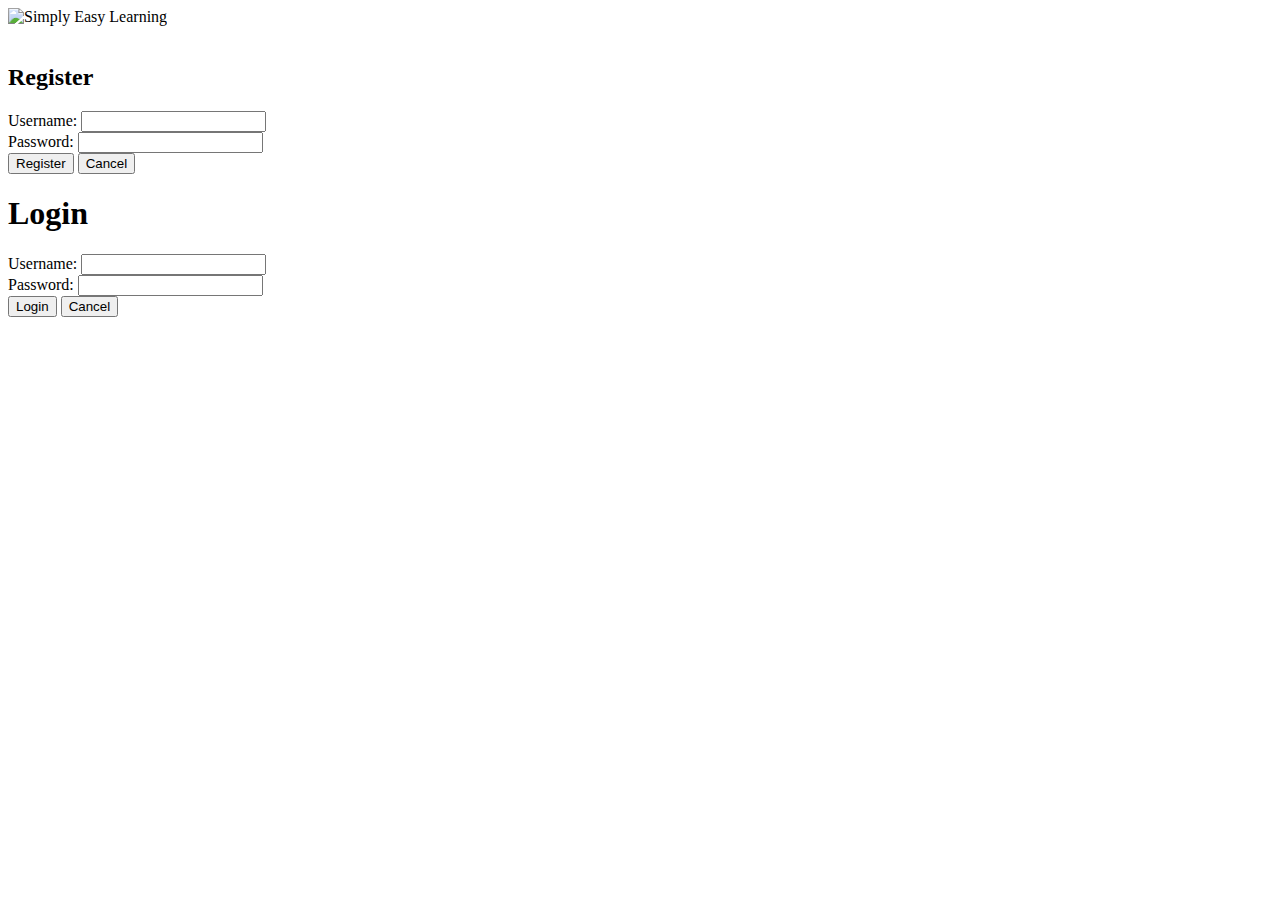
==== index.html @ f4932d5a "Rename indext.html to index.html" ====
<!DOCTYPE html>
<html>
<head>
<title>
Meshdep
</title>
<link rel="stylesheet" type="text/css" href="css.css">
</head>
<body>

<img src="C:\Users\Johan\Desktop\Meshdep.png" alt="Simply Easy Learning"><br><br>

<div id="reg">
<h2>Register</h2>
  <form name="register">
    Username: <input type="text"  id="regUserid"/><br>
    Password: <input type="password" id="regPswrd"/><br>
    <input type="button" id="regButton" value="Register"/>              <!--onclick="check(this.form)"-->
    <input type="reset" value="Cancel"/>
  </form>
</div>

<div id="log">
<h1>Login</h1>
<form name="login">
Username: <input type="text" id="userid"/><br>
Password: <input type="password" id="pswrd"/><br>
<input type="button" id="loginButton" value="Login"/>                 <!--onclick="check(this.form)"-->
<input type="reset" value="Cancel"/>
</form>
</div>

<script>
 (function() {
   var httpRequest;
   document.getElementById("regButton").addEventListener('click', makeRequest);
   
   //var regUsr = document.getElementById("regUserid");
   
   let formDataReg = new FormData(document.forms.register); // creates an FormData object, optionally fill from <form>, https://javascript.info/xmlhttprequest
   //formData.append(name, value); // appends a field
   
   // Körs när man trycker på knappen, skicka förfrågan
   function makeRequest() {
     httpRequest = new XMLHttpRequest();
     
     if (!httpRequest) {
       alert('Giving up :( Cannot create an XMLHTTP instance');
       return false;
     }
     httpRequest.onreadystatechange = handleResponse;
     httpRequest.open('POST', '/serv.py', true);
     httpRequest.send(formDataReg);
   }
   }();
</script>

</body>
</html>
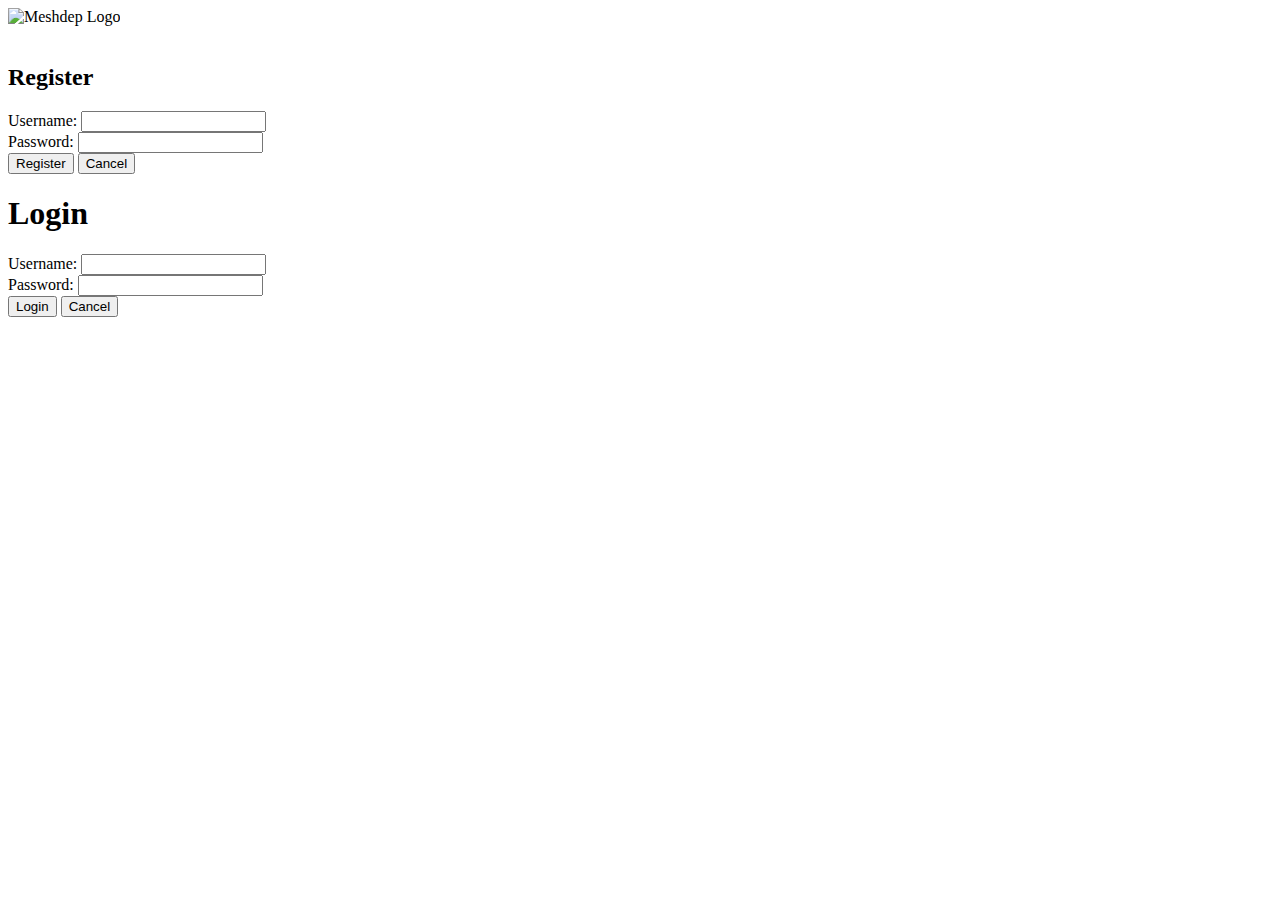
==== commit 082d2994: "Add files via upload" ====
--- a/index.html
+++ b/index.html
@@ -8,11 +8,11 @@
 </head>
 <body>
 
-<img src="C:\Users\Johan\Desktop\Meshdep.png" alt="Simply Easy Learning"><br><br>
+<img src="https://camo.githubusercontent.com/77cf010ea4faa4b0974b7690a4100bb383d66d3d/68747470733a2f2f692e696d6775722e636f6d2f756634486d45322e706e67--" alt="Meshdep Logo"><br><br>
 
 <div id="reg">
 <h2>Register</h2>
-  <form name="register">
+  <form name="register" method="POST">
     Username: <input type="text"  id="regUserid"/><br>
     Password: <input type="password" id="regPswrd"/><br>
     <input type="button" id="regButton" value="Register"/>              <!--onclick="check(this.form)"-->
@@ -35,7 +35,7 @@
    var httpRequest;
    document.getElementById("regButton").addEventListener('click', makeRequest);
    
-   //var regUsr = document.getElementById("regUserid");
+   var regUsr = document.getElementById("regUserid");
    
    let formDataReg = new FormData(document.forms.register); // creates an FormData object, optionally fill from <form>, https://javascript.info/xmlhttprequest
    //formData.append(name, value); // appends a field
@@ -49,11 +49,11 @@
        return false;
      }
      httpRequest.onreadystatechange = handleResponse;
-     httpRequest.open('POST', '/serv.py', true);
+     httpRequest.open('POST', '/html/', true);
      httpRequest.send(formDataReg);
    }
    }();
 </script>
 
 </body>
-</html>
+</html>